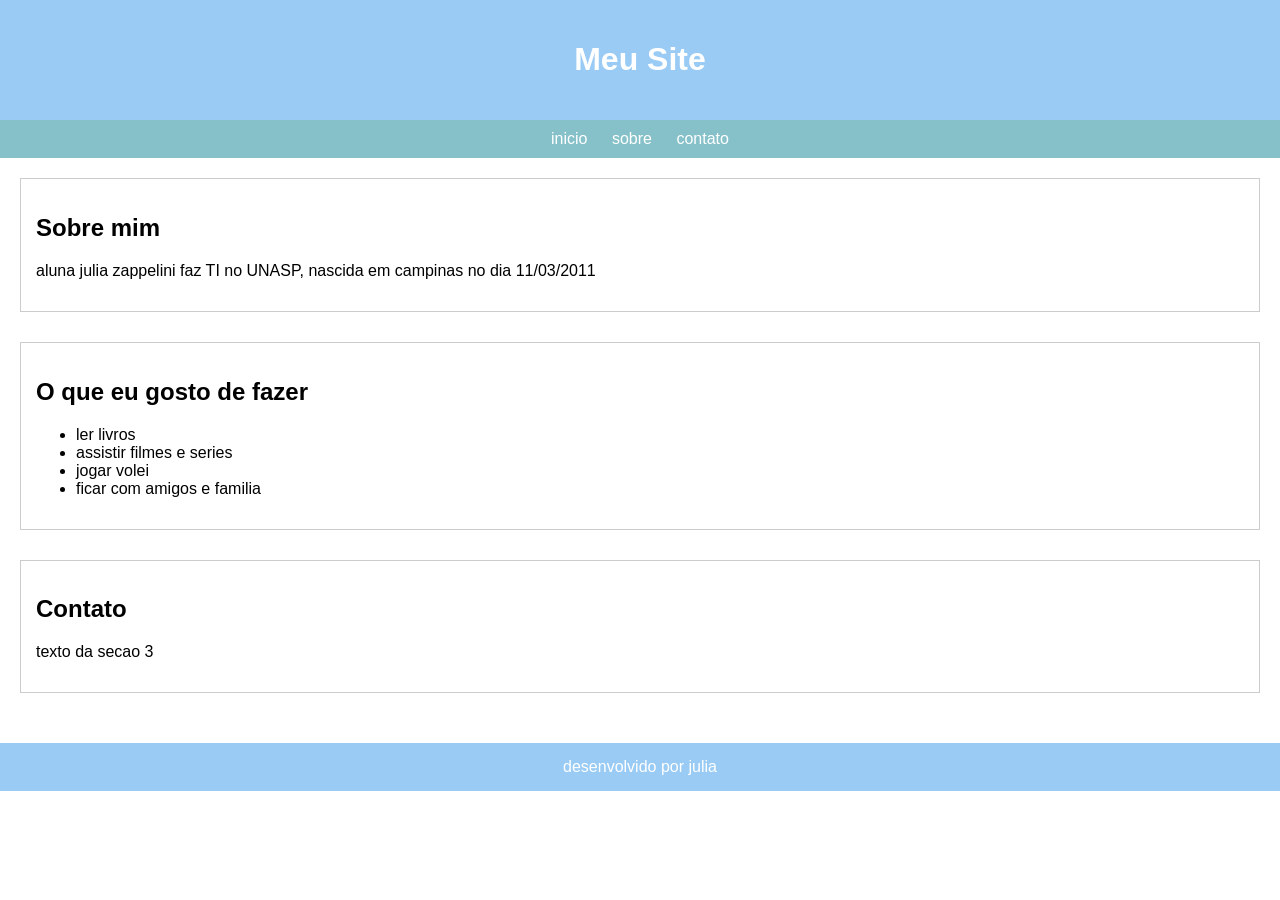
==== index.html @ 6c4d594f "organizando paginas do site" ====
<!doctype html>
<html lang="en">
  <head>
    <meta charset="UTF-8" />
    <meta name="viewport" content="width=device-width, initial-scale=1.0" />
    <title>Document</title>
    <link rel="stylesheet" href="css/style.css" />
  </head>
  <body>
    <header>
      <h1>Meu Site</h1>
    </header>
    <nav>
      <a href="#sobre">inicio</a>
      <a href="#gostos">sobre</a>
      <a href="#contato">contato</a>
    </nav>
    <main>
      <section id="sobre-mim">
        <h2>Sobre mim</h2>
        <p>
          aluna julia zappelini faz TI no UNASP, nascida em campinas no dia
          11/03/2011
        </p>
      </section>
      <section id="gostos">
        <h2>O que eu gosto de fazer</h2>
        <ul>
          <li>ler livros</li>
          <li>assistir filmes e series</li>
          <li>jogar volei</li>
          <li>ficar com amigos e familia</li>
        </ul>
      </section>
      <section id="contato">
        <h2>Contato</h2>
        <p>texto da secao 3</p>
      </section>
    </main>
    <footer>desenvolvido por julia</footer>
  </body>
</html>
---- css/style.css ----
body {
  font-family: Arial, Helvetica, sans-serif;
  margin: 0;
  padding: 0;
}

header {
  background-color: #99cbf5;
  color: #ffffff;
  padding: 20px;
  text-align: center;
}

nav {
  background-color: #86c1c9;
  padding: 10px;
  text-align: center;
}

nav a {
  color: #fff;
  text-decoration: none;
  margin: 0 10px;
}

main {
  padding: 20px;
}

section {
  margin-bottom: 30px;
  padding: 15px;
  border: 1px solid #ccc;
}
footer {
  background-color: #99cbf5;
  color: #ffffff;
  text-align: center;
  padding: 15px;
}
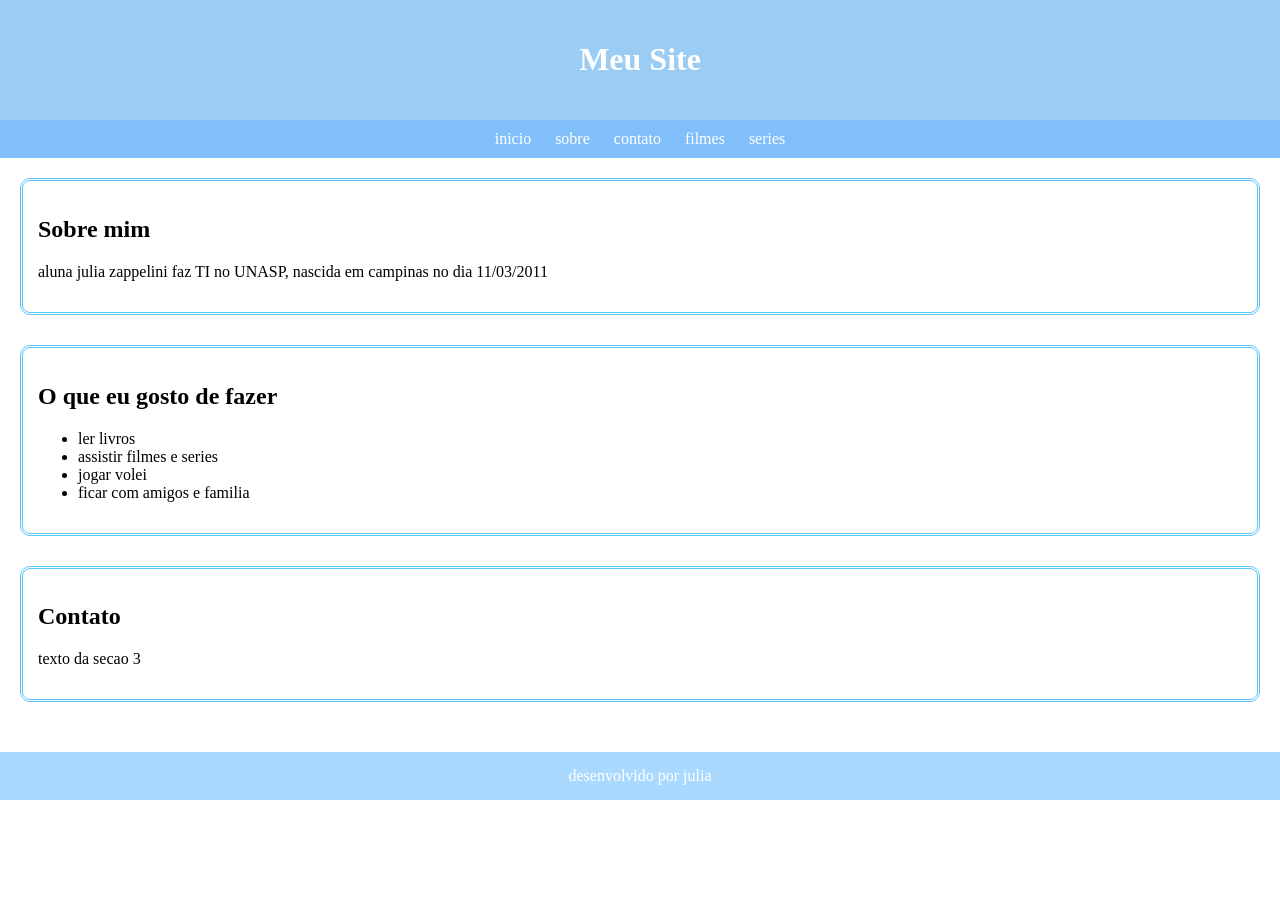
==== commit 4273011d: "organizando navegação Co-authored-by: Copilot <copilot@github.com>" ====
--- a/index.html
+++ b/index.html
@@ -14,16 +14,18 @@
       <a href="#sobre">inicio</a>
       <a href="#gostos">sobre</a>
       <a href="#contato">contato</a>
+      <a href="filmes.html">filmes</a>
+      <a href="series.html">series</a>
     </nav>
     <main>
-      <section id="sobre-mim">
+      <section id="sobre-mim" class="bg-color">
         <h2>Sobre mim</h2>
         <p>
           aluna julia zappelini faz TI no UNASP, nascida em campinas no dia
           11/03/2011
         </p>
       </section>
-      <section id="gostos">
+      <section id="gostos" class="bg-color">
         <h2>O que eu gosto de fazer</h2>
         <ul>
           <li>ler livros</li>
@@ -32,7 +34,7 @@
           <li>ficar com amigos e familia</li>
         </ul>
       </section>
-      <section id="contato">
+      <section id="contato" class="bg-color">
         <h2>Contato</h2>
         <p>texto da secao 3</p>
       </section>
--- a/css/style.css
+++ b/css/style.css
@@ -1,18 +1,18 @@
 body {
-  font-family: Arial, Helvetica, sans-serif;
+  font-family: "Times New Roman", Times, serif;
   margin: 0;
   padding: 0;
 }
 
 header {
-  background-color: #99cbf5;
+  background-color: #9bccf3;
   color: #ffffff;
   padding: 20px;
   text-align: center;
 }
 
 nav {
-  background-color: #86c1c9;
+  background-color: #80bffa;
   padding: 10px;
   text-align: center;
 }
@@ -23,17 +23,39 @@
   margin: 0 10px;
 }
 
+nav a:hover {
+  text-decoration: underline;
+}
+
 main {
   padding: 20px;
 }
 
+#sobre-mim {
+  background-color: #ffffff;
+  padding: 15px;
+  border: 3px double #5bc5f7;
+}
+#gostos {
+  background-color: #ffffff;
+  padding: 15px;
+  border: 3px double #5bc5f7;
+}
+#contato {
+  background-color: #ffffff;
+  padding: 15px;
+  border: 3px double #5bc5f7;
+}
+
 section {
   margin-bottom: 30px;
-  padding: 15px;
-  border: 1px solid #ccc;
+  padding: 20px;
+  border: 3px double #ccc;
+  border-radius: 10px;
 }
+
 footer {
-  background-color: #99cbf5;
+  background-color: #aad9ff;
   color: #ffffff;
   text-align: center;
   padding: 15px;
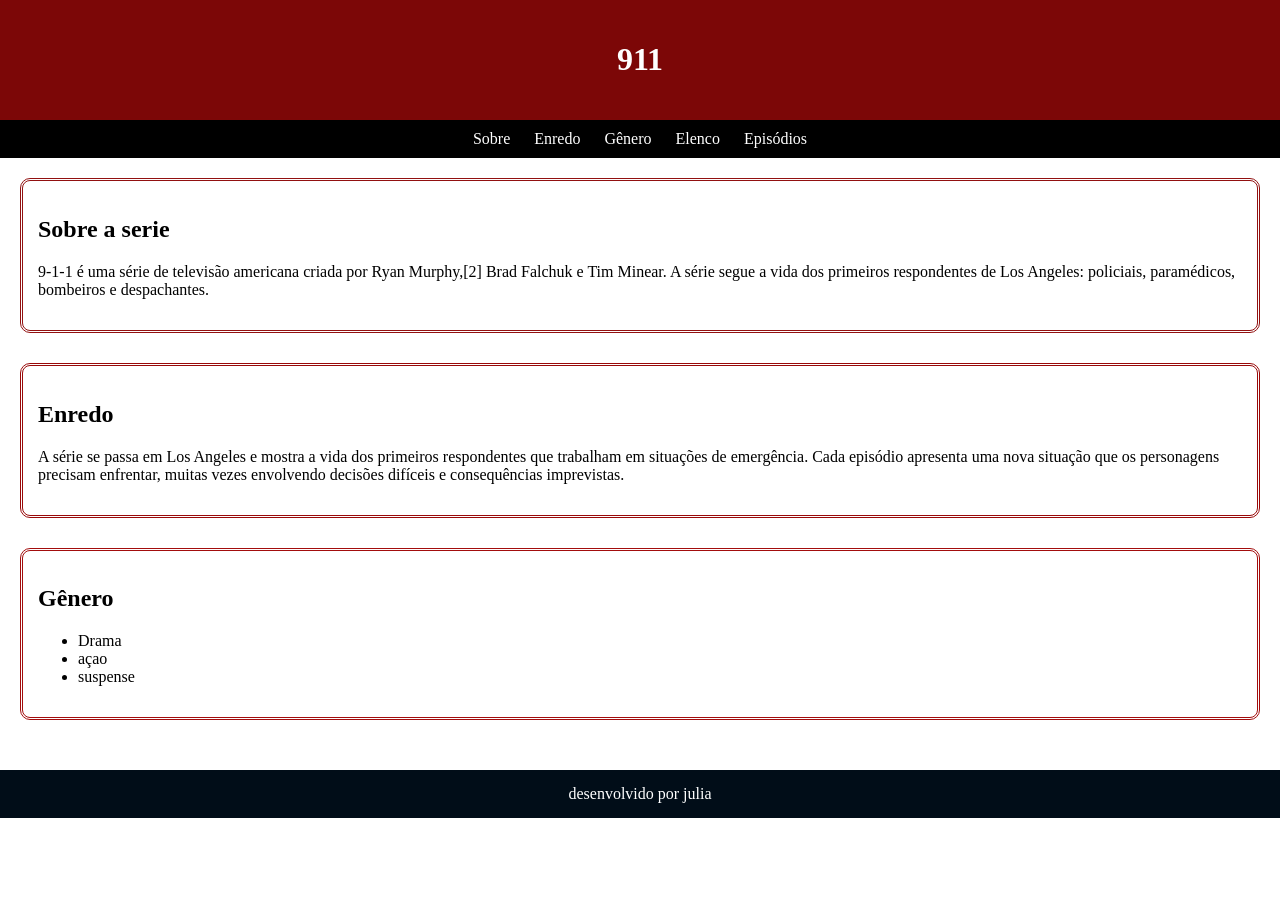
==== commit d20f05ed: "melhorando o site" ====
--- a/index.html
+++ b/index.html
@@ -8,35 +8,41 @@
   </head>
   <body>
     <header>
-      <h1>Meu Site</h1>
+      <h1>911</h1>
     </header>
     <nav>
-      <a href="#sobre">inicio</a>
-      <a href="#gostos">sobre</a>
-      <a href="#contato">contato</a>
-      <a href="filmes.html">filmes</a>
-      <a href="series.html">series</a>
+      <a href="#sobre">Sobre</a>
+      <a href="#enredo">Enredo</a>
+      <a href="#Gênero">Gênero</a>
+      <a href="elenco.html">Elenco</a>
+      <a href="episodios.html">Episódios</a>
     </nav>
     <main>
-      <section id="sobre-mim" class="bg-color">
-        <h2>Sobre mim</h2>
+      <section id="sobre" class="bg-color">
+        <h2>Sobre a serie</h2>
         <p>
-          aluna julia zappelini faz TI no UNASP, nascida em campinas no dia
-          11/03/2011
+          9-1-1 é uma série de televisão americana criada por Ryan Murphy,[2]
+          Brad Falchuk e Tim Minear. A série segue a vida dos primeiros
+          respondentes de Los Angeles: policiais, paramédicos, bombeiros e
+          despachantes.
         </p>
       </section>
-      <section id="gostos" class="bg-color">
-        <h2>O que eu gosto de fazer</h2>
+      <section id="enredo" class="bg-color">
+        <h2>Enredo</h2>
+        <p>
+          A série se passa em Los Angeles e mostra a vida dos primeiros
+          respondentes que trabalham em situações de emergência. Cada episódio
+          apresenta uma nova situação que os personagens precisam enfrentar,
+          muitas vezes envolvendo decisões difíceis e consequências imprevistas.
+        </p>
+      </section>
+      <section id="Gênero" class="bg-color">
+        <h2>Gênero</h2>
         <ul>
-          <li>ler livros</li>
-          <li>assistir filmes e series</li>
-          <li>jogar volei</li>
-          <li>ficar com amigos e familia</li>
+          <li>Drama</li>
+          <li>açao</li>
+          <li>suspense</li>
         </ul>
-      </section>
-      <section id="contato" class="bg-color">
-        <h2>Contato</h2>
-        <p>texto da secao 3</p>
       </section>
     </main>
     <footer>desenvolvido por julia</footer>
--- a/css/style.css
+++ b/css/style.css
@@ -5,14 +5,14 @@
 }
 
 header {
-  background-color: #9bccf3;
+  background-color: #7c0707;
   color: #ffffff;
   padding: 20px;
   text-align: center;
 }
 
 nav {
-  background-color: #80bffa;
+  background-color: #000000;
   padding: 10px;
   text-align: center;
 }
@@ -31,20 +31,20 @@
   padding: 20px;
 }
 
-#sobre-mim {
+#sobre {
   background-color: #ffffff;
   padding: 15px;
-  border: 3px double #5bc5f7;
+  border: 3px double #921111;
 }
-#gostos {
+#enredo {
   background-color: #ffffff;
   padding: 15px;
-  border: 3px double #5bc5f7;
+  border: 3px double #990909;
 }
-#contato {
+#Gênero {
   background-color: #ffffff;
   padding: 15px;
-  border: 3px double #5bc5f7;
+  border: 3px double #a30d0d;
 }
 
 section {
@@ -55,7 +55,7 @@
 }
 
 footer {
-  background-color: #aad9ff;
+  background-color: #010d18;
   color: #ffffff;
   text-align: center;
   padding: 15px;
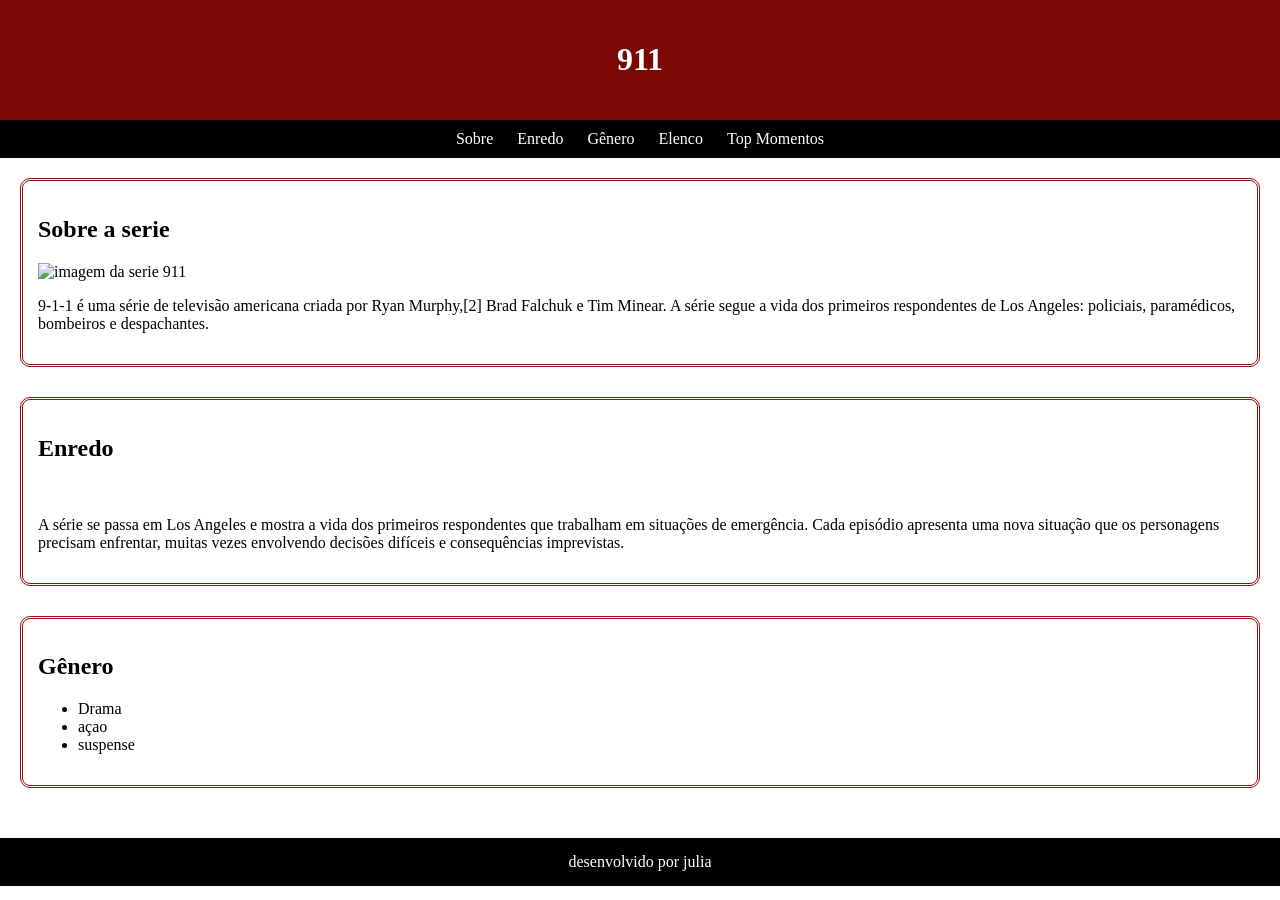
==== commit 365f3c7f: "organizando site" ====
--- a/index.html
+++ b/index.html
@@ -15,11 +15,17 @@
       <a href="#enredo">Enredo</a>
       <a href="#Gênero">Gênero</a>
       <a href="elenco.html">Elenco</a>
-      <a href="episodios.html">Episódios</a>
+      <a href="Top momentos.html">Top Momentos</a>
     </nav>
     <main>
       <section id="sobre" class="bg-color">
         <h2>Sobre a serie</h2>
+        <img
+          src="https://people.com/thmb/l5HW75BYJ1F7uLfnW9-_9trpFsY=/1500x0/filters:no_upscale%28%29:max_bytes%28150000%29:strip_icc%28%29:focal%28810x220:812x222%29/911-021624-0ef19824bbe5493ca5d1deb1f0cc624f.jpg"
+          alt="imagem da serie 911"
+          height="200"
+          width=""
+        />
         <p>
           9-1-1 é uma série de televisão americana criada por Ryan Murphy,[2]
           Brad Falchuk e Tim Minear. A série segue a vida dos primeiros
@@ -29,6 +35,10 @@
       </section>
       <section id="enredo" class="bg-color">
         <h2>Enredo</h2>
+        <img
+          src="https://tse3.mm.bing.net/th/id/OIP.DhoiLu3MFiAn-dq5VgDh9gHaEK?rs=1&pid=ImgDetMain&o=7&rm=3"
+          alt=""
+        />
         <p>
           A série se passa em Los Angeles e mostra a vida dos primeiros
           respondentes que trabalham em situações de emergência. Cada episódio
--- a/css/style.css
+++ b/css/style.css
@@ -50,12 +50,12 @@
 section {
   margin-bottom: 30px;
   padding: 20px;
-  border: 3px double #ccc;
+  border: 3px double #4e0505;
   border-radius: 10px;
 }
 
 footer {
-  background-color: #010d18;
+  background-color: #000000;
   color: #ffffff;
   text-align: center;
   padding: 15px;
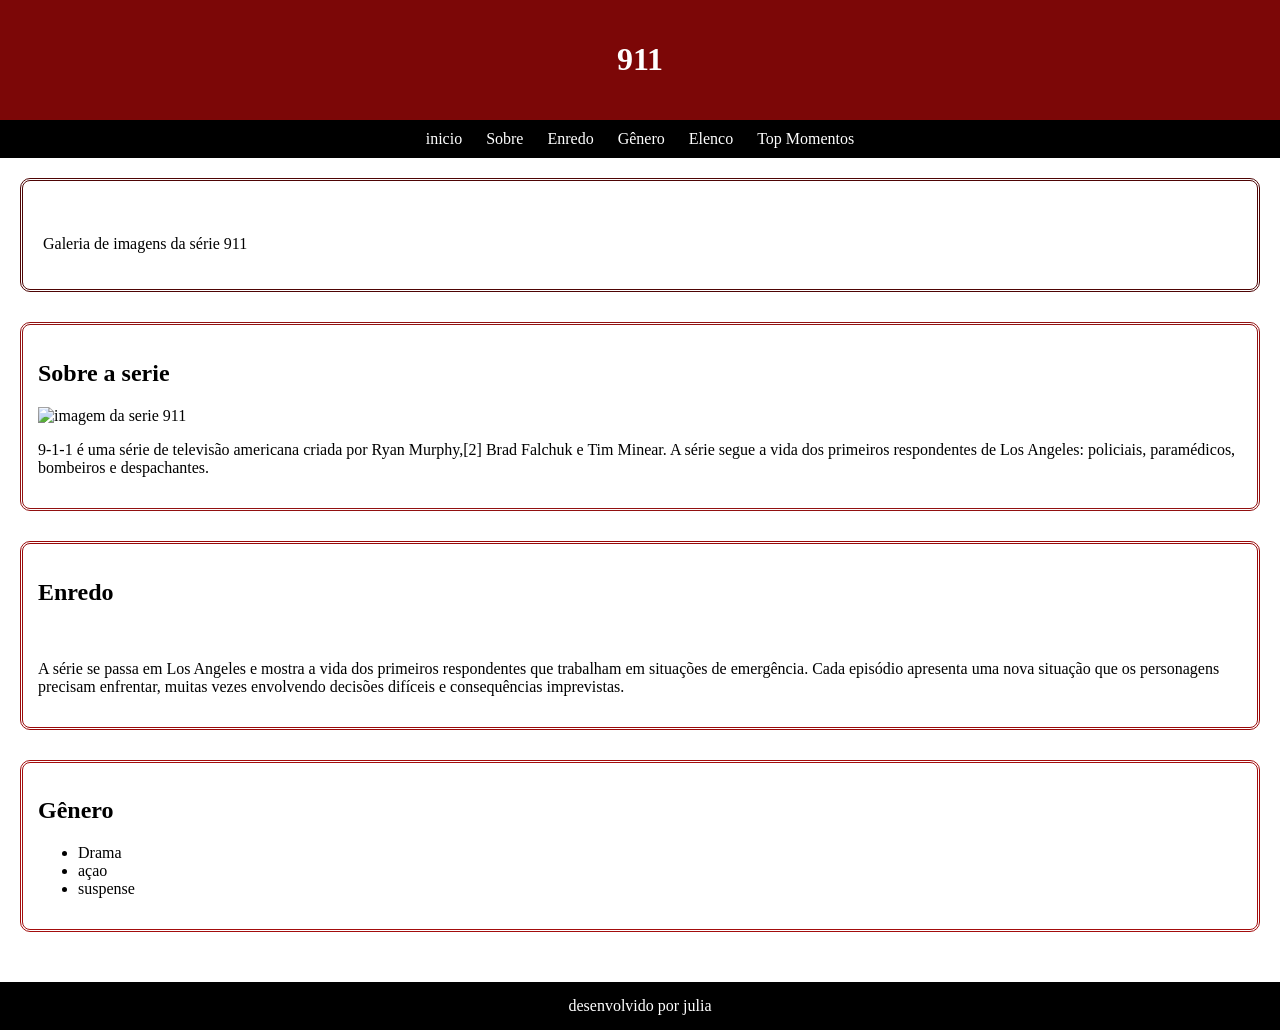
==== commit c5c2fd8b: "atualizando imagens" ====
--- a/index.html
+++ b/index.html
@@ -11,6 +11,7 @@
       <h1>911</h1>
     </header>
     <nav>
+      <a href="#inicio">inicio</a>
       <a href="#sobre">Sobre</a>
       <a href="#enredo">Enredo</a>
       <a href="#Gênero">Gênero</a>
@@ -18,6 +19,15 @@
       <a href="Top momentos.html">Top Momentos</a>
     </nav>
     <main>
+      <section id="galeria" class="galeria">
+        <div class="item-galeria">
+          <img
+            src="https://tse1.mm.bing.net/th/id/OIP.ZFMy1l0Fyivi5uOTr5By_AHaEK?rs=1&pid=ImgDetMain&o=7&rm=3"
+            alt=""
+          />
+          <p>Galeria de imagens da série 911</p>
+        </div>
+      </section>
       <section id="sobre" class="bg-color">
         <h2>Sobre a serie</h2>
         <img
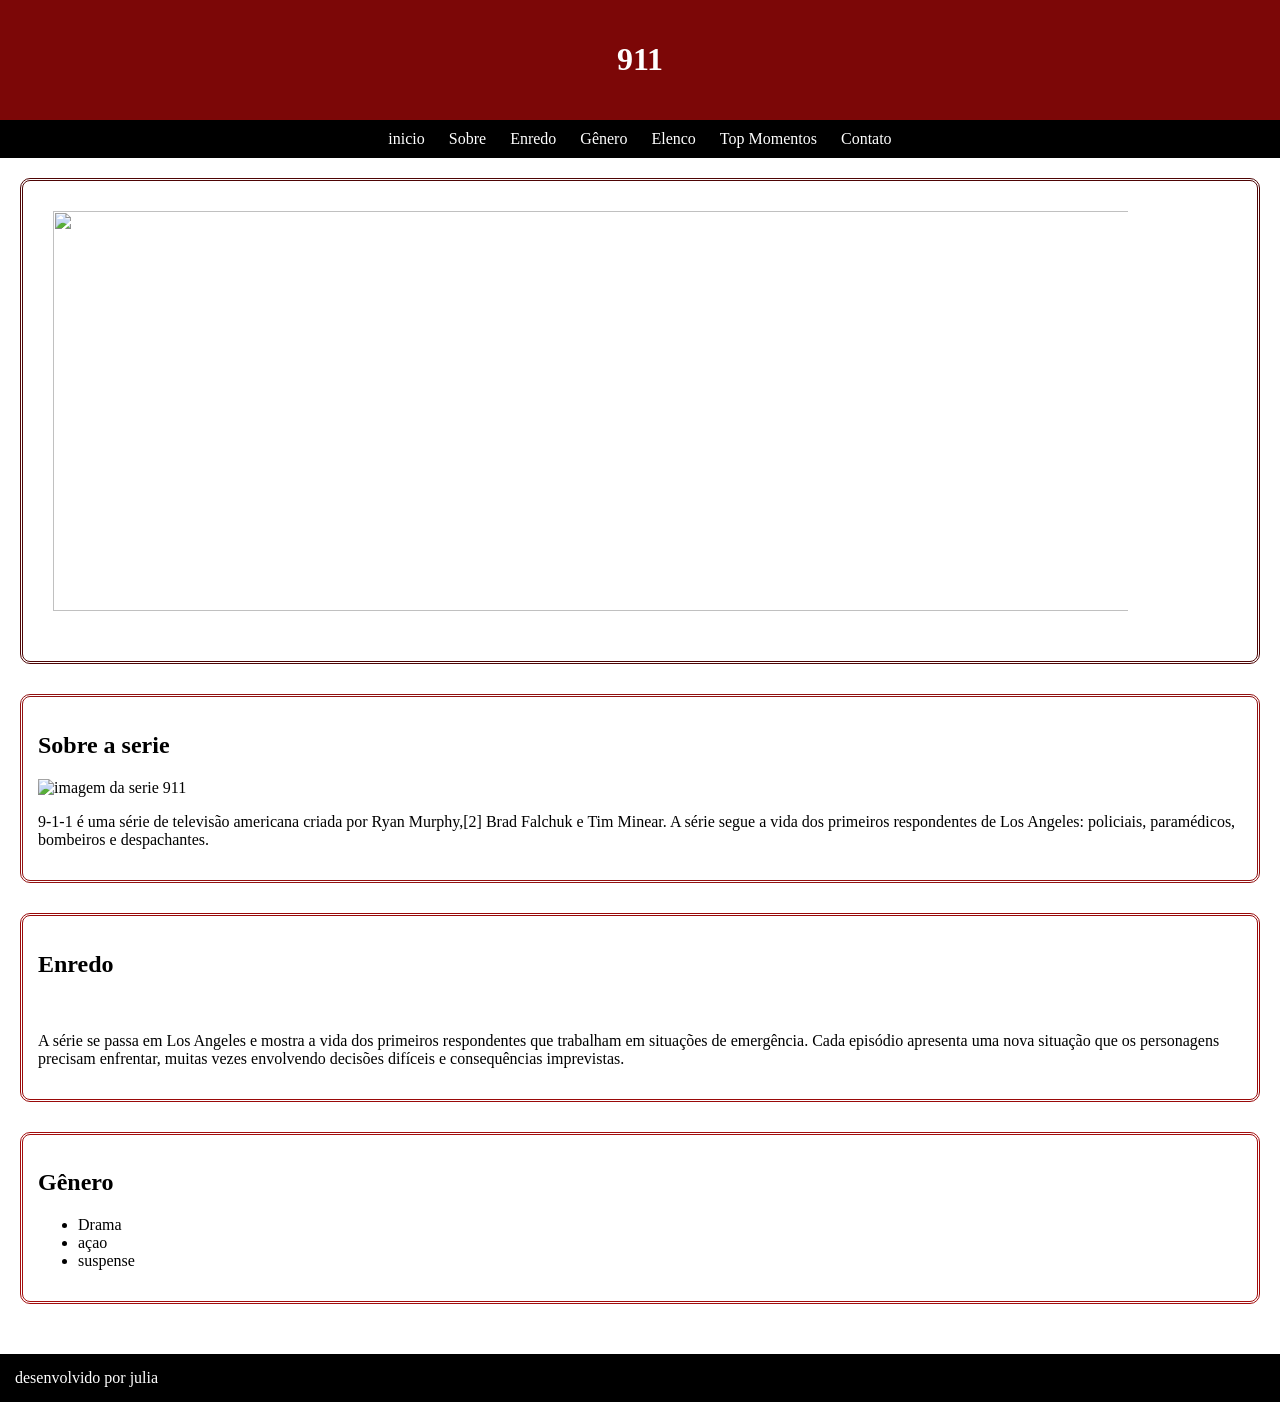
==== commit fc7cf800: "atualizando site" ====
--- a/index.html
+++ b/index.html
@@ -17,6 +17,7 @@
       <a href="#Gênero">Gênero</a>
       <a href="elenco.html">Elenco</a>
       <a href="Top momentos.html">Top Momentos</a>
+      <a href="contato.html">Contato</a>
     </nav>
     <main>
       <section id="galeria" class="galeria">
@@ -25,7 +26,7 @@
             src="https://tse1.mm.bing.net/th/id/OIP.ZFMy1l0Fyivi5uOTr5By_AHaEK?rs=1&pid=ImgDetMain&o=7&rm=3"
             alt=""
           />
-          <p>Galeria de imagens da série 911</p>
+          <p></p>
         </div>
       </section>
       <section id="sobre" class="bg-color">
--- a/css/style.css
+++ b/css/style.css
@@ -57,6 +57,76 @@
 footer {
   background-color: #000000;
   color: #ffffff;
-  text-align: center;
+  text-align: left;
   padding: 15px;
 }
+
+.item-galeria {
+  width: 30%;
+  display: inline-block;
+  margin: 10px;
+  text-align: left;
+  vertical-align: top;
+}
+
+.item-galeria img {
+  width: 300%;
+  height: 400px;
+  object-fit: contain;
+}
+
+.item-galeria p {
+  text-align: left;
+  margin-top: 10px;
+}
+form {
+  width: 60%;
+  margin: 30px auto;
+  padding: 20px;
+  border: 1px solid #ccc;
+  border-radius: 10px;
+}
+
+label {
+  display: block;
+  margin-top: 10px;
+  margin-bottom: 5px;
+}
+
+input,
+textarea {
+  width: 100%;
+  padding: 10px;
+  margin-bottom: 10px;
+  box-sizing: border-box;
+}
+
+textarea {
+  height: 100px;
+}
+
+button {
+  display: inline-block;
+  padding: 10px 20px;
+  margin-top: 10px;
+}
+table {
+  width: 80%;
+  margin: 30px auto;
+  border-collapse: collapse;
+}
+
+th,
+td {
+  border: 1px solid #ccc;
+  padding: 10px;
+  text-align: center;
+}
+
+th {
+  background-color: #eeeeee;
+}
+
+tr:hover {
+  background-color: #f5f5f5;
+}
